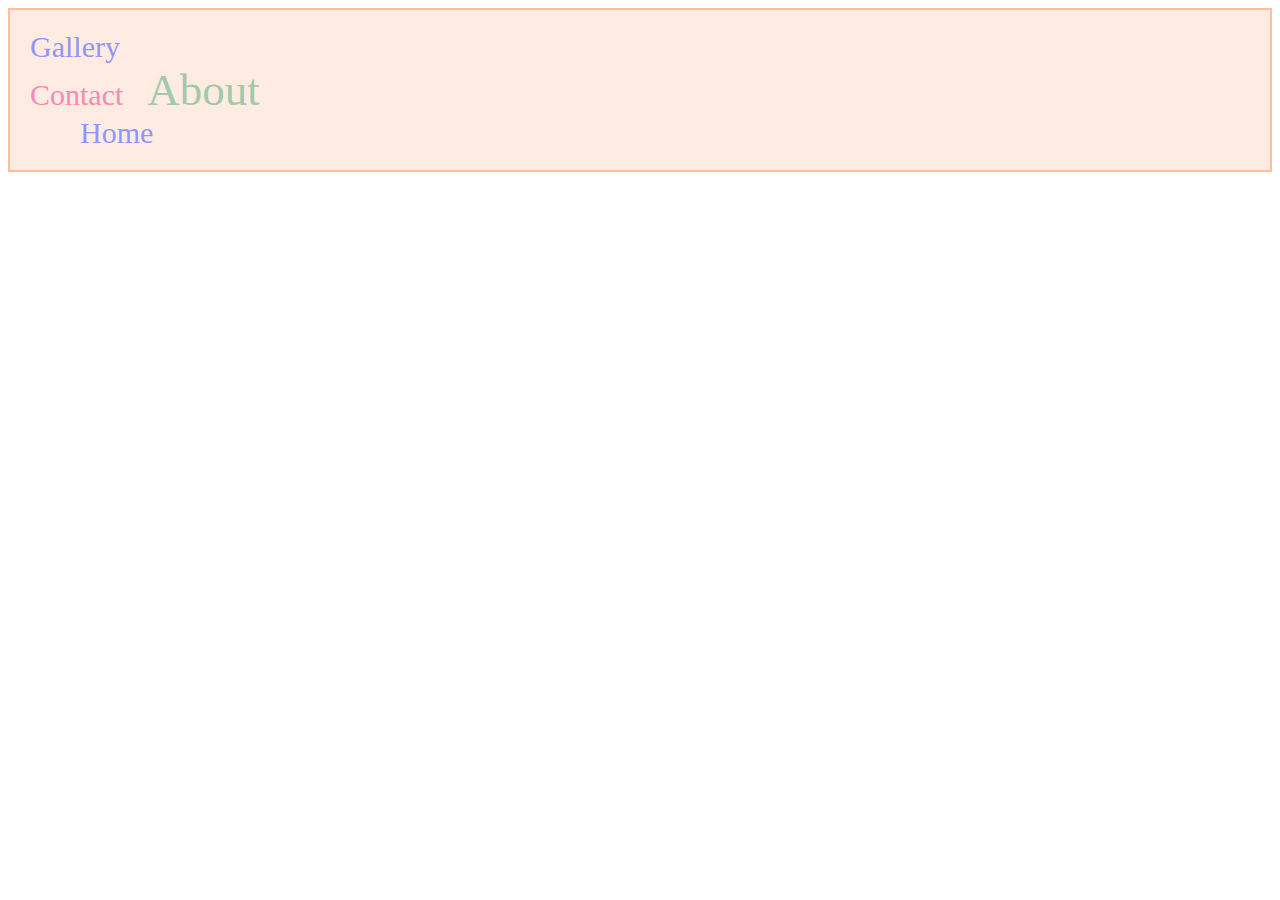
==== contact.html @ 1a12108f "creat task" ====
<!DOCTYPE html>
<html lang="en">
<head>
    <meta charset="UTF-8">
    <meta name="viewport" content="width=device-width, initial-scale=1.0">
    <link rel="stylesheet" href="styles/contact.css">
    <title>Contact</title>
</head>
<body>
    <header>
        <div>
            <span>
                <a href="gallery.html">Gallery</a>
            </span>
        </div>
        <div>
            <span>
                <a href="contact.html">Contact</a>
            </span>
            <span>
                <a href="about.html">About</a>
            </span>
        </div>
        <div>
            <span>
                <a href="index.html">Home</a>
            </span>
        </div>
    </header>
</body>
</html>
---- styles/contact.css ----
header {
    background-color: #FEECE2;
    padding: 20px; 
    border: 2px solid #FFBE98;  
    
 }
 
 header>div:first-child>span>a{
     color: #9195F6;
     font-size: 30px;
 
 }
 
 
 header a {
     text-decoration: none;
     
 }
 
 header div:nth-child(2)>span:first-child a {
     color: #FB88B4;
     font-size: 30px;
 }
 
 header div:nth-child(2)>span:nth-child(2) a {
     color: #A3C9AA;
     font-size: 45px;
     padding-left: 20px;
     
 }
 header div:last-child span a {
    color: #9195F6;
    font-size: 30px;
    padding: 50px;
    padding-top: 0px;
    padding-right: 0px;
 }
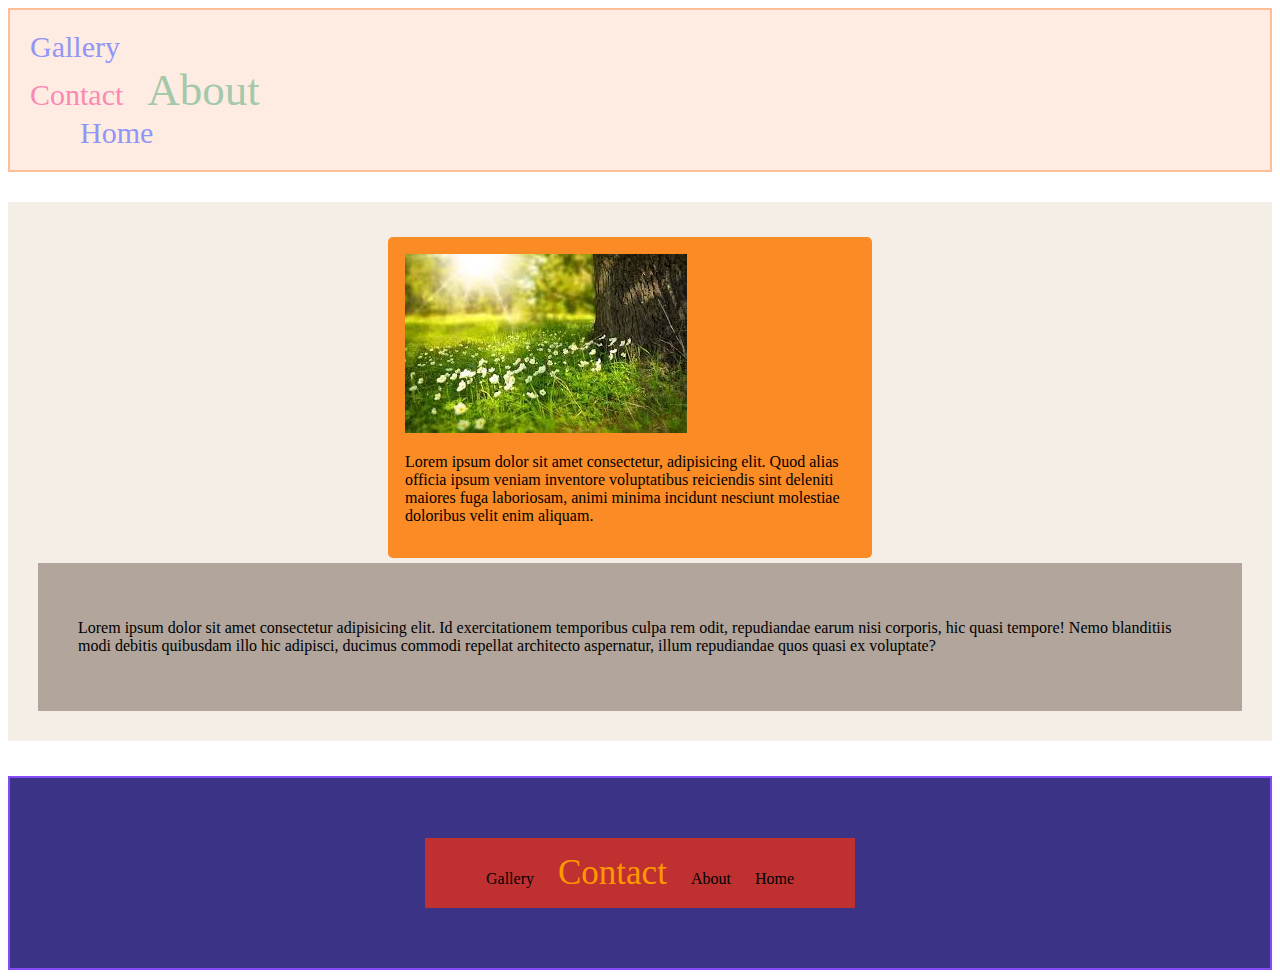
==== commit 0f233a56: "fdfdf" ====
--- a/contact.html
+++ b/contact.html
@@ -27,5 +27,22 @@
             </span>
         </div>
     </header>
+    <main>
+        <div>
+            <img src="./pictures/nature.jpg" alt="">
+            <p>Lorem ipsum dolor sit amet consectetur, adipisicing elit. Quod alias officia ipsum veniam inventore voluptatibus reiciendis sint deleniti maiores fuga laboriosam, animi minima incidunt nesciunt molestiae doloribus velit enim aliquam.</p>
+        </div>
+        <div>
+            <p>Lorem ipsum dolor sit amet consectetur adipisicing elit. Id exercitationem temporibus culpa rem odit, repudiandae earum nisi corporis, hic quasi tempore! Nemo blanditiis modi debitis quibusdam illo hic adipisci, ducimus commodi repellat architecto aspernatur, illum repudiandae quos quasi ex voluptate?</p>
+        </div>
+    </main>
+    <footer>
+        <div>
+            <span>Gallery</span>
+            <span>Contact</span>
+            <span>About</span>
+            <span>Home</span>
+        </div>
+    </footer>
 </body>
 </html>--- a/styles/contact.css
+++ b/styles/contact.css
@@ -34,4 +34,50 @@
     padding: 50px;
     padding-top: 0px;
     padding-right: 0px;
- }+ }
+
+ main {
+    background-color: #F5EEE6;
+    padding: 30px;
+    margin-top: 30px;
+ }
+
+ main div:first-child {
+    background-color: #FB8B24;
+    width: 450px;
+    padding: 17px;
+    margin: 5px 350px;
+    border-radius: 5px;
+ }
+
+ main div:nth-child(2) {
+
+    background-color: #B2A59B;
+    padding: 40px;
+ }
+
+ footer {
+    background-color: #3B3486;
+    padding: 45px;
+    margin-top: 35px;
+    border: 2px solid #864AF9;;
+ }
+
+ footer div {
+    background-color: #BF3131;
+    padding: 15px;
+    text-align: center;
+    width: 400px;
+    margin: 15px auto;
+    
+ }
+
+ footer span:nth-child(2) {
+    color: #FF9800;
+    font-size: 35px;
+}
+
+footer span {
+    padding: 10px;
+    font-size: 180x;
+}